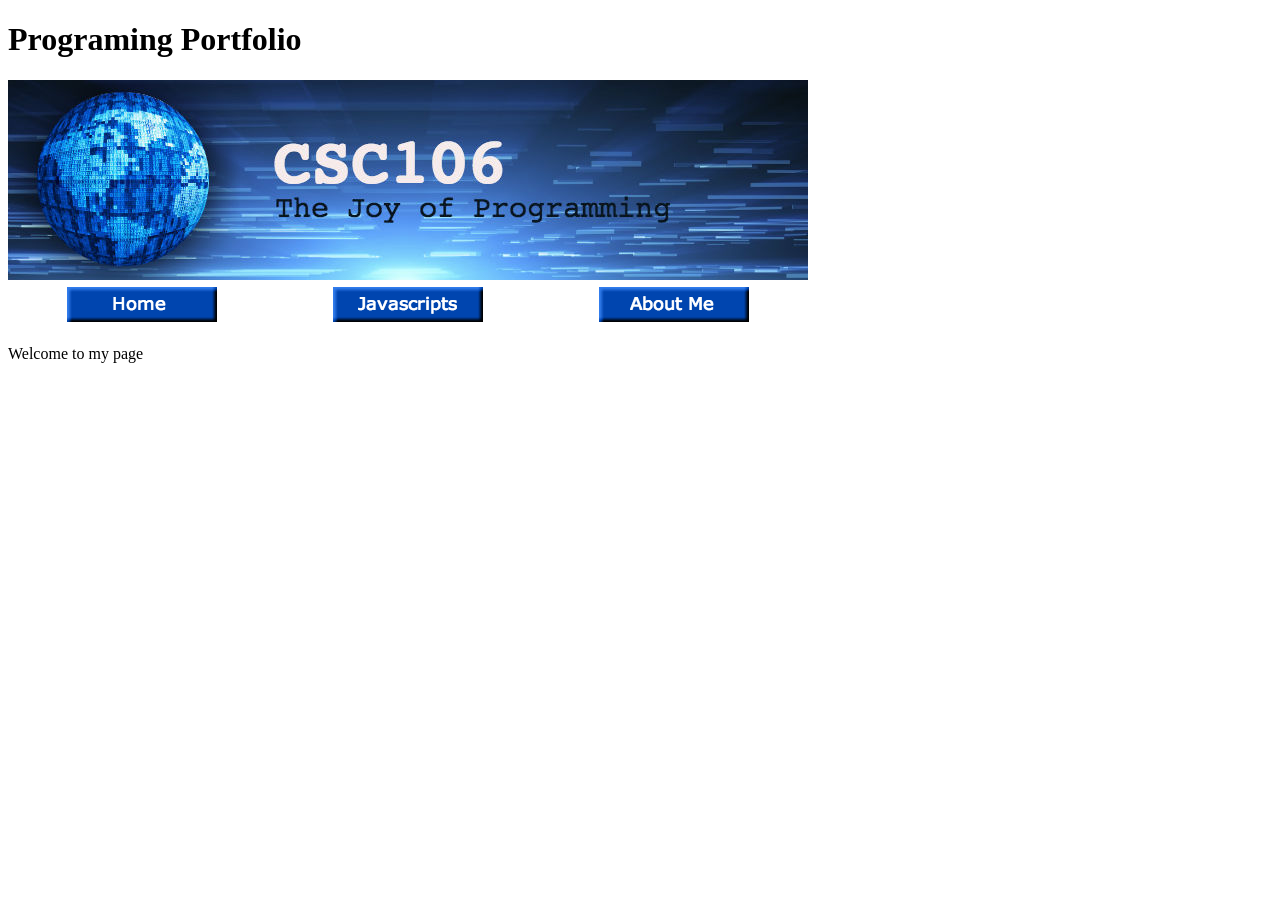
==== index.html @ 3837d6bd "Add files via upload" ====
<!DOCTYPE html>
<html>
    <head>
        <link rel="stylesheet" href="mystyle.css">
        <meta charset="utf-8">
        <title>Vic's Programming Portfolio</title>
    </head>
    <body>
      <h1> Programing Portfolio </h1>
      <img src="csc106_banner.jpg">
        <table width="800px">
          <tr>
            <td align="center"><a href="index.html"> <img src="home.png"></a></td> 
            <td align="center"><a href="javascripts.html"><img src="js.png"></a></td>
            <td align="center"><a href="aboutme.html"> <img src="aboutme.png"> </a></td>
          </tr>
       </table>
       <P> Welcome to my page</P>
    </body>
</html>
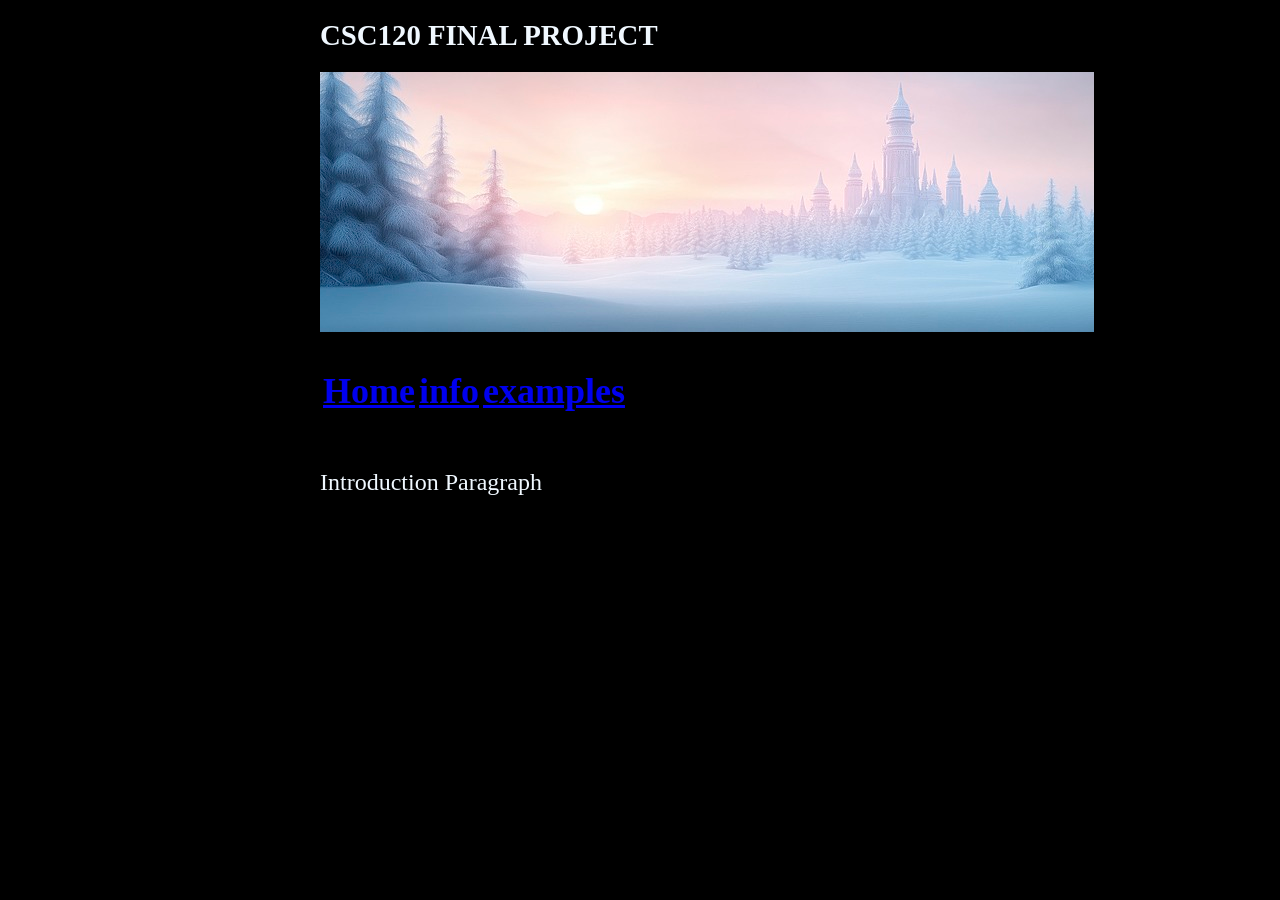
==== commit 9bc98556: "Update and rename csc120.html to index.html" ====
--- a/index.html
+++ b/index.html
@@ -1,20 +1,24 @@
 <!DOCTYPE html>
-<html>
-    <head>
-        <link rel="stylesheet" href="mystyle.css">
-        <meta charset="utf-8">
-        <title>Vic's Programming Portfolio</title>
-    </head>
-    <body>
-      <h1> Programing Portfolio </h1>
-      <img src="csc106_banner.jpg">
-        <table width="800px">
-          <tr>
-            <td align="center"><a href="index.html"> <img src="home.png"></a></td> 
-            <td align="center"><a href="javascripts.html"><img src="js.png"></a></td>
-            <td align="center"><a href="aboutme.html"> <img src="aboutme.png"> </a></td>
-          </tr>
-       </table>
-       <P> Welcome to my page</P>
-    </body>
-</html>+<html lang="eng">
+    <link rel="stylesheet" href="csc120.css">
+<head>
+<h1>
+    CSC120 FINAL PROJECT
+</h1>
+</head>
+<body>
+    <img src="pngtree-a-picture-of-futuristic-city-set-against-backdrop-snow-image_16235592.jpg">
+  
+    <table>
+        <td><h2><a href="csc120.html"> Home</h2></a></td>
+        <td><h2><a href="csc120_whatsdeepf.html"> info</h2></a></td>
+        <td><h2><a href="examplescsc120.html"> examples</h2></a></td>
+     </table>
+
+    <p>
+    Introduction Paragraph
+</p>
+
+
+</body>
+</html>
--- a/csc120.css
+++ b/csc120.css
@@ -0,0 +1,27 @@
+
+
+body{
+    background-color: black;
+}
+body{
+    font-size: x-large;
+}
+h1{
+    font-size:larger;
+}
+
+p{
+    color: aliceblue;
+}
+h1{
+    color: aliceblue;
+}
+body{
+    margin-left: 25%;
+}
+body{
+    width: 50%;
+}
+h3{
+    color: azure;
+}
